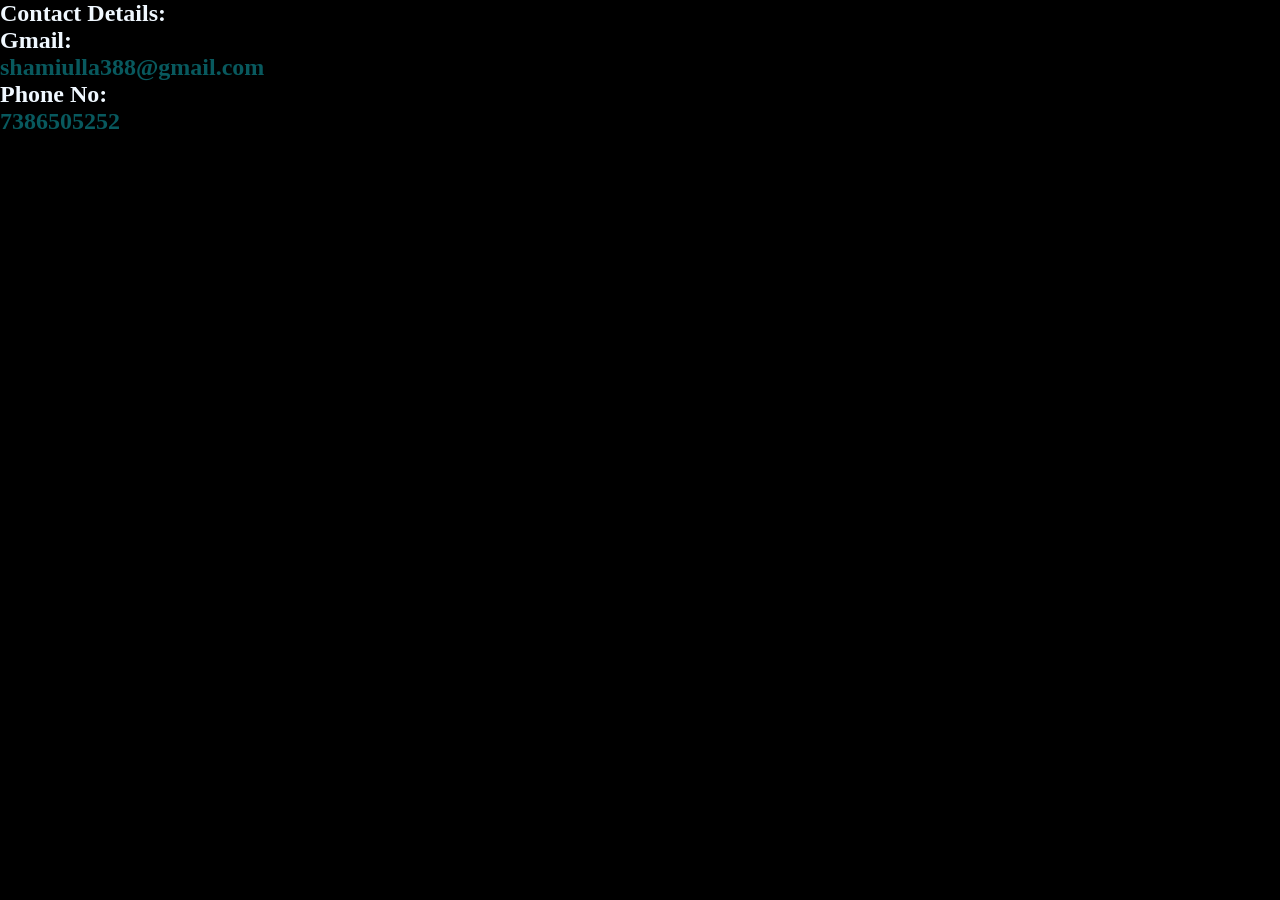
==== contact.html @ 59aecebc "cont & pro commit" ====
<!DOCTYPE html>
<html lang="en">
<head>
    <meta charset="UTF-8">
    <meta http-equiv="X-UA-Compatible" content="IE=edge">
    <meta name="viewport" content="width=device-width, initial-scale=1.0">
     <link
      rel="stylesheet"
      href="https://cdn.jsdelivr.net/npm/bootstrap-icons@1.10.5/font/bootstrap-icons.css"
    />
    <script
      src="https://cdn.jsdelivr.net/npm/bootstrap@5.3.0-alpha3/dist/js/bootstrap.bundle.min.js"
      integrity="sha384-ENjdO4Dr2bkBIFxQpeoTz1HIcje39Wm4jDKdf19U8gI4ddQ3GYNS7NTKfAdVQSZe"
      crossorigin="anonymous"
    ></script>
    <title>Document</title>
    <style>
        *{
            margin: 0;
            padding: 0;
        }
        body{
            background-color: black;
                }
        header{

        }
       .background{
        background-color: blue;
       }
    </style>

</head>

<section>
      <div class="main">
        <div class="detail">
          <!---Sarah -->
          <h1 style="color: aliceblue;">
            <span>Contact Details:</span> <br />
            Gmail: 
            <br>
            <span style="color: #08595e">shamiulla388@gmail.com</span>
            <br>
            Phone No: </h1><h1><span style="color: #08595e">7386505252</span></h1>
          
          <p>
            Lorem Ipsum is simply dummy text of the printing <br />
            and typesetting industry.
          </p>
      </div>
    </section>
  </body>
  <style>
    @import url("https://fonts.googleapis.com/css2?family=Poppins:wght@100;200;300;400;500;600;700;800&display=swap");
  </style>

<body>
    
</body>
</html>
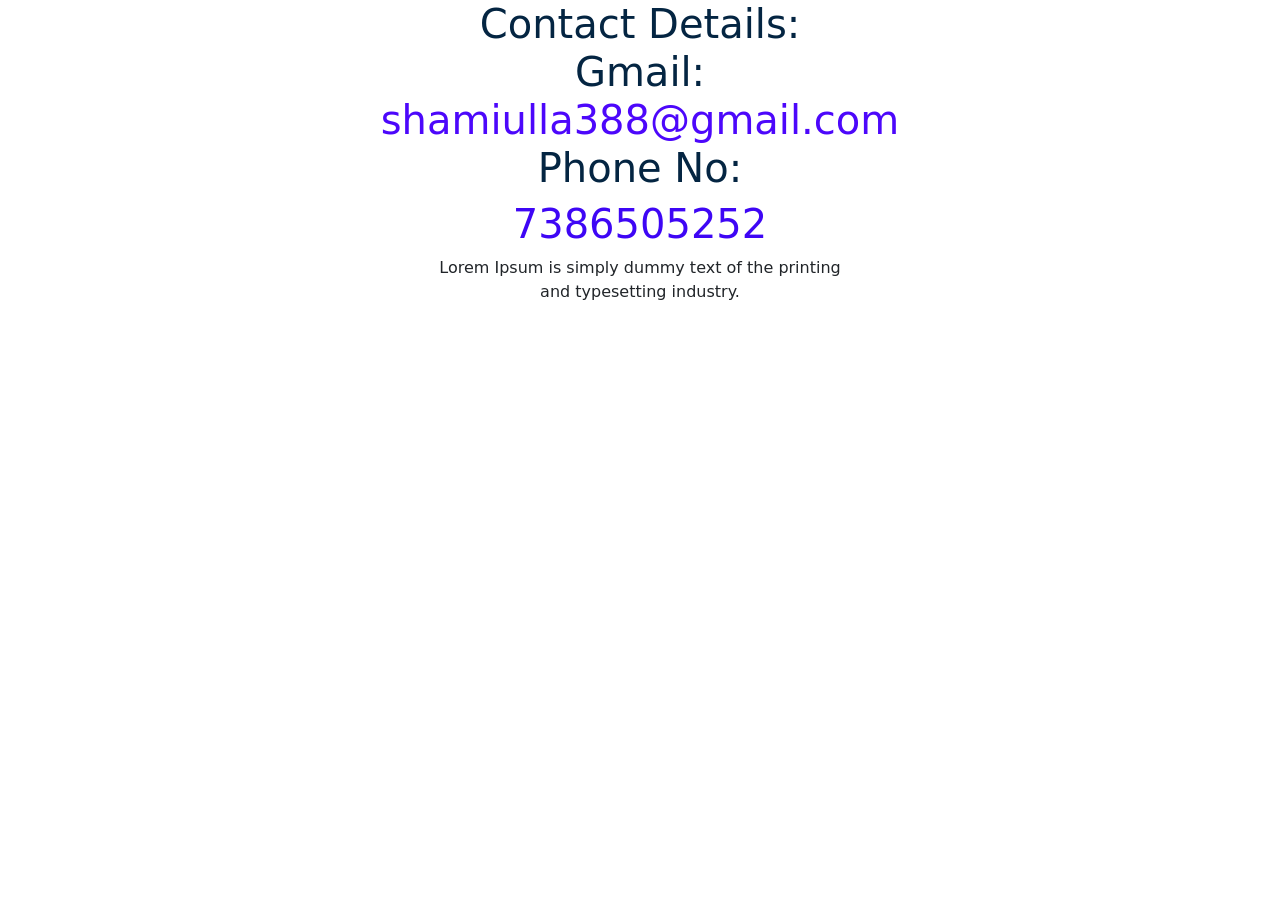
==== commit 57b3e579: "trail commit" ====
--- a/contact.html
+++ b/contact.html
@@ -1,18 +1,8 @@
 <!DOCTYPE html>
 <html lang="en">
 <head>
-    <meta charset="UTF-8">
-    <meta http-equiv="X-UA-Compatible" content="IE=edge">
-    <meta name="viewport" content="width=device-width, initial-scale=1.0">
-     <link
-      rel="stylesheet"
-      href="https://cdn.jsdelivr.net/npm/bootstrap-icons@1.10.5/font/bootstrap-icons.css"
-    />
-    <script
-      src="https://cdn.jsdelivr.net/npm/bootstrap@5.3.0-alpha3/dist/js/bootstrap.bundle.min.js"
-      integrity="sha384-ENjdO4Dr2bkBIFxQpeoTz1HIcje39Wm4jDKdf19U8gI4ddQ3GYNS7NTKfAdVQSZe"
-      crossorigin="anonymous"
-    ></script>
+  <link href="https://cdn.jsdelivr.net/npm/bootstrap@5.3.0-alpha3/dist/css/bootstrap.min.css" rel="stylesheet" integrity="sha384-KK94CHFLLe+nY2dmCWGMq91rCGa5gtU4mk92HdvYe+M/SXH301p5ILy+dN9+nJOZ" crossorigin="anonymous">
+  <script src="https://cdn.jsdelivr.net/npm/bootstrap@5.3.0-alpha3/dist/js/bootstrap.bundle.min.js" integrity="sha384-ENjdO4Dr2bkBIFxQpeoTz1HIcje39Wm4jDKdf19U8gI4ddQ3GYNS7NTKfAdVQSZe" crossorigin="anonymous"></script>
     <title>Document</title>
     <style>
         *{
@@ -20,8 +10,10 @@
             padding: 0;
         }
         body{
-            background-color: black;
-                }
+          background-image: url(https://wallpaperaccess.com/full/3124512.jpg);
+          background-repeat: no-repeat;
+          background-size: 300%;
+        }
         header{
 
         }
@@ -33,16 +25,16 @@
 </head>
 
 <section>
-      <div class="main">
+      <div class="main" style="text-align: center;">
         <div class="detail">
           <!---Sarah -->
-          <h1 style="color: aliceblue;">
+          <h1 style="color: rgb(4, 37, 66);">
             <span>Contact Details:</span> <br />
             Gmail: 
             <br>
-            <span style="color: #08595e">shamiulla388@gmail.com</span>
+            <span style="color: #4c07fb">shamiulla388@gmail.com</span>
             <br>
-            Phone No: </h1><h1><span style="color: #08595e">7386505252</span></h1>
+            Phone No: </h1><h1><span style="color: #3e06f5">7386505252</span></h1>
           
           <p>
             Lorem Ipsum is simply dummy text of the printing <br />
